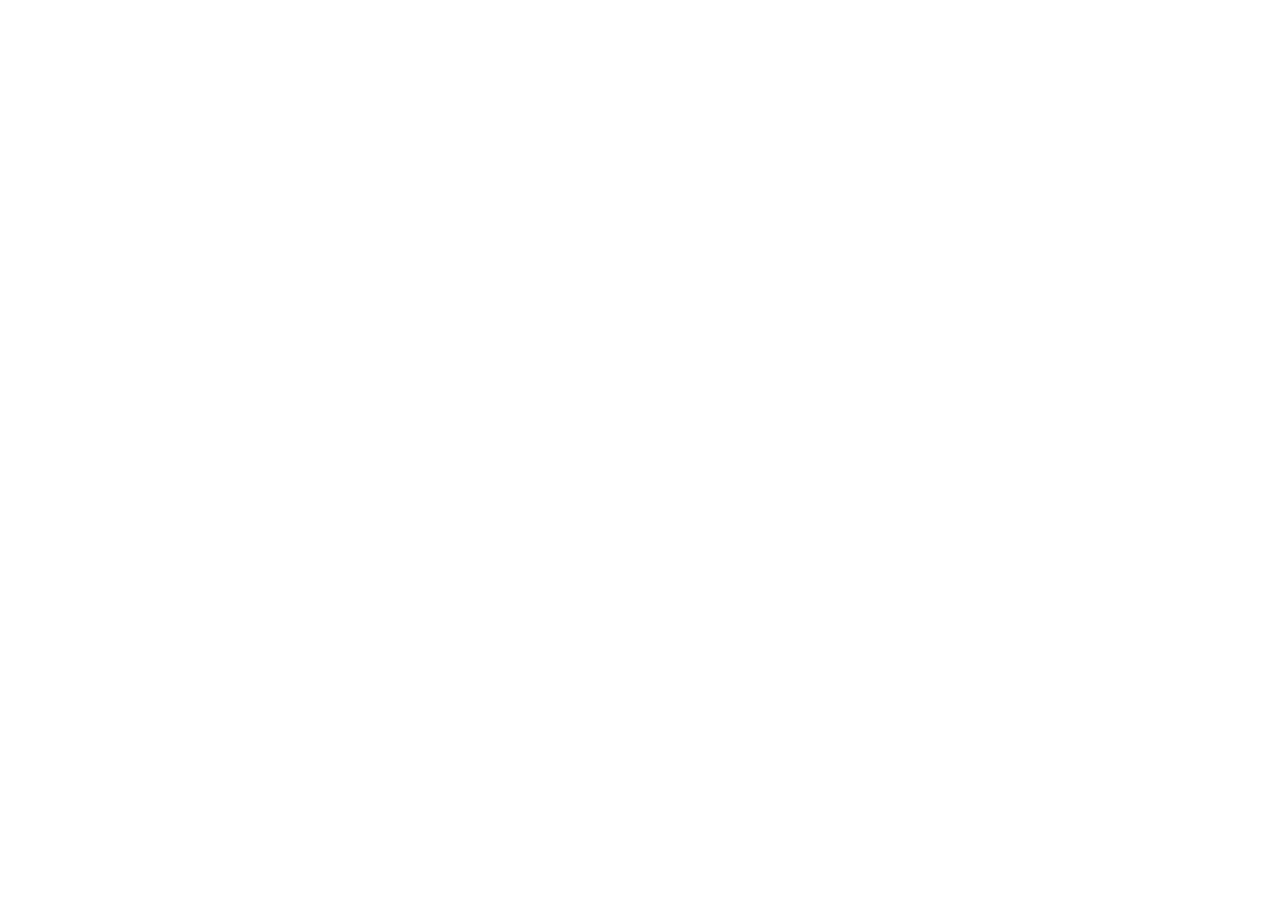
==== html/index.html @ e7e8a99c "Early WiFi WebUI Draft" ====
<!DOCTYPE html>
<html lang="en" class="h-full bg-white">
  <head>
    <title>FormationFlight</title>
    <meta charset="utf-8" />
    <meta http-equiv="X-UA-Compatible" content="IE=edge" />
    <meta name="viewport" content="width=device-width, initial-scale=1.0" />
    <link rel="icon" type="image/png" href="images/logo.png" />
    <link href="main.css" rel="stylesheet" />
    <link href="inter.css" rel="stylesheet" />
  </head>
  <body class="h-full"></body>
  <script src="history.min.js"></script>
  <script type="module" src="main.js"></script>
</html>
---- html/main.css ----
/*! tailwindcss v3.3.2 | MIT License | https://tailwindcss.com*/*,:after,:before{box-sizing:border-box;border:0 solid #e5e7eb}:after,:before{--tw-content:""}html{line-height:1.5;-webkit-text-size-adjust:100%;-moz-tab-size:4;-o-tab-size:4;tab-size:4;font-family:Inter var,Helvetica,sans-serif;font-feature-settings:"cv11","ss01";font-variation-settings:"opsz" 32}body{margin:0;line-height:inherit}hr{height:0;color:inherit;border-top-width:1px}abbr:where([title]){-webkit-text-decoration:underline dotted;text-decoration:underline dotted}h1,h2,h3,h4,h5,h6{font-size:inherit;font-weight:inherit}a{color:inherit;text-decoration:inherit}b,strong{font-weight:bolder}code,kbd,pre,samp{font-family:ui-monospace,SFMono-Regular,Menlo,Monaco,Consolas,Liberation Mono,Courier New,monospace;font-size:1em}small{font-size:80%}sub,sup{font-size:75%;line-height:0;position:relative;vertical-align:initial}sub{bottom:-.25em}sup{top:-.5em}table{text-indent:0;border-color:inherit;border-collapse:collapse}button,input,optgroup,select,textarea{font-family:inherit;font-size:100%;font-weight:inherit;line-height:inherit;color:inherit;margin:0;padding:0}button,select{text-transform:none}[type=button],[type=reset],[type=submit],button{-webkit-appearance:button;background-color:initial;background-image:none}:-moz-focusring{outline:auto}:-moz-ui-invalid{box-shadow:none}progress{vertical-align:initial}::-webkit-inner-spin-button,::-webkit-outer-spin-button{height:auto}[type=search]{-webkit-appearance:textfield;outline-offset:-2px}::-webkit-search-decoration{-webkit-appearance:none}::-webkit-file-upload-button{-webkit-appearance:button;font:inherit}summary{display:list-item}blockquote,dd,dl,figure,h1,h2,h3,h4,h5,h6,hr,p,pre{margin:0}fieldset{margin:0}fieldset,legend{padding:0}menu,ol,ul{list-style:none;margin:0;padding:0}textarea{resize:vertical}input::-moz-placeholder,textarea::-moz-placeholder{opacity:1;color:#9ca3af}input::placeholder,textarea::placeholder{opacity:1;color:#9ca3af}[role=button],button{cursor:pointer}:disabled{cursor:default}audio,canvas,embed,iframe,img,object,svg,video{display:block;vertical-align:middle}img,video{max-width:100%;height:auto}[hidden]{display:none}*,::backdrop,:after,:before{--tw-border-spacing-x:0;--tw-border-spacing-y:0;--tw-translate-x:0;--tw-translate-y:0;--tw-rotate:0;--tw-skew-x:0;--tw-skew-y:0;--tw-scale-x:1;--tw-scale-y:1;--tw-pan-x: ;--tw-pan-y: ;--tw-pinch-zoom: ;--tw-scroll-snap-strictness:proximity;--tw-gradient-from-position: ;--tw-gradient-via-position: ;--tw-gradient-to-position: ;--tw-ordinal: ;--tw-slashed-zero: ;--tw-numeric-figure: ;--tw-numeric-spacing: ;--tw-numeric-fraction: ;--tw-ring-inset: ;--tw-ring-offset-width:0px;--tw-ring-offset-color:#fff;--tw-ring-color:#3b82f680;--tw-ring-offset-shadow:0 0 #0000;--tw-ring-shadow:0 0 #0000;--tw-shadow:0 0 #0000;--tw-shadow-colored:0 0 #0000;--tw-blur: ;--tw-brightness: ;--tw-contrast: ;--tw-grayscale: ;--tw-hue-rotate: ;--tw-invert: ;--tw-saturate: ;--tw-sepia: ;--tw-drop-shadow: ;--tw-backdrop-blur: ;--tw-backdrop-brightness: ;--tw-backdrop-contrast: ;--tw-backdrop-grayscale: ;--tw-backdrop-hue-rotate: ;--tw-backdrop-invert: ;--tw-backdrop-opacity: ;--tw-backdrop-saturate: ;--tw-backdrop-sepia: }.sr-only{position:absolute;width:1px;height:1px;padding:0;margin:-1px;overflow:hidden;clip:rect(0,0,0,0);white-space:nowrap;border-width:0}.pointer-events-none{pointer-events:none}.pointer-events-auto{pointer-events:auto}.fixed{position:fixed}.absolute{position:absolute}.relative{position:relative}.sticky{position:sticky}.inset-0{inset:0}.bottom-0{bottom:0}.left-0{left:0}.right-auto{right:auto}.top-0{top:0}.isolate{isolation:isolate}.z-10{z-index:10}.z-\[48\]{z-index:48}.z-\[60\]{z-index:60}.col-span-2{grid-column:span 2/span 2}.m-4{margin:1rem}.mx-auto{margin-left:auto;margin-right:auto}.my-0{margin-top:0;margin-bottom:0}.my-1{margin-top:.25rem;margin-bottom:.25rem}.my-2{margin-top:.5rem;margin-bottom:.5rem}.my-3{margin-top:.75rem;margin-bottom:.75rem}.my-4{margin-top:1rem;margin-bottom:1rem}.my-5{margin-top:1.25rem;margin-bottom:1.25rem}.mb-1{margin-bottom:.25rem}.ml-3{margin-left:.75rem}.ml-4{margin-left:1rem}.mr-2{margin-right:.5rem}.mr-4{margin-right:1rem}.mt-1{margin-top:.25rem}.mt-3{margin-top:.75rem}.mt-5{margin-top:1.25rem}.mt-7{margin-top:1.75rem}.block{display:block}.inline-block{display:inline-block}.flex{display:flex}.inline-flex{display:inline-flex}.table{display:table}.grid{display:grid}.hidden{display:none}.h-10{height:2.5rem}.h-12{height:3rem}.h-5{height:1.25rem}.h-6{height:1.5rem}.h-full{height:100%}.min-h-screen{min-height:100vh}.w-0{width:0}.w-11{width:2.75rem}.w-4{width:1rem}.w-5{width:1.25rem}.w-6{width:1.5rem}.w-72{width:18rem}.w-96{width:24rem}.w-full{width:100%}.min-w-full{min-width:100%}.max-w-sm{max-width:24rem}.flex-1{flex:1 1 0%}.flex-shrink-0{flex-shrink:0}.shrink{flex-shrink:1}.shrink-0{flex-shrink:0}.grow-0{flex-grow:0}.basis-\[30px\]{flex-basis:30px}.border-separate{border-collapse:initial}.border-spacing-0{--tw-border-spacing-x:0px;--tw-border-spacing-y:0px;border-spacing:var(--tw-border-spacing-x) var(--tw-border-spacing-y)}.-translate-x-full{--tw-translate-x:-100%}.-translate-x-full,.translate-x-0{transform:translate(var(--tw-translate-x),var(--tw-translate-y)) rotate(var(--tw-rotate)) skewX(var(--tw-skew-x)) skewY(var(--tw-skew-y)) scaleX(var(--tw-scale-x)) scaleY(var(--tw-scale-y))}.translate-x-0{--tw-translate-x:0px}.translate-x-5{--tw-translate-x:1.25rem}.translate-x-5,.translate-y-0{transform:translate(var(--tw-translate-x),var(--tw-translate-y)) rotate(var(--tw-rotate)) skewX(var(--tw-skew-x)) skewY(var(--tw-skew-y)) scaleX(var(--tw-scale-x)) scaleY(var(--tw-scale-y))}.translate-y-0{--tw-translate-y:0px}.translate-y-2{--tw-translate-y:0.5rem}.transform,.translate-y-2{transform:translate(var(--tw-translate-x),var(--tw-translate-y)) rotate(var(--tw-rotate)) skewX(var(--tw-skew-x)) skewY(var(--tw-skew-y)) scaleX(var(--tw-scale-x)) scaleY(var(--tw-scale-y))}@keyframes spin{to{transform:rotate(1turn)}}.animate-spin{animation:spin 1s linear infinite}.cursor-pointer{cursor:pointer}.select-none{-webkit-user-select:none;-moz-user-select:none;user-select:none}.grid-cols-1{grid-template-columns:repeat(1,minmax(0,1fr))}.grid-cols-2{grid-template-columns:repeat(2,minmax(0,1fr))}.flex-col{flex-direction:column}.place-content-end{place-content:end}.items-start{align-items:flex-start}.items-end{align-items:flex-end}.items-center{align-items:center}.justify-center{justify-content:center}.justify-between{justify-content:space-between}.gap-1{gap:.25rem}.gap-1\.5{gap:.375rem}.gap-2{gap:.5rem}.gap-4{gap:1rem}.gap-x-2{-moz-column-gap:.5rem;column-gap:.5rem}.gap-x-3{-moz-column-gap:.75rem;column-gap:.75rem}.gap-x-4{-moz-column-gap:1rem;column-gap:1rem}.gap-y-6{row-gap:1.5rem}.-space-x-px>:not([hidden])~:not([hidden]){--tw-space-x-reverse:0;margin-right:calc(-1px*var(--tw-space-x-reverse));margin-left:calc(-1px*(1 - var(--tw-space-x-reverse)))}.space-x-4>:not([hidden])~:not([hidden]){--tw-space-x-reverse:0;margin-right:calc(1rem*var(--tw-space-x-reverse));margin-left:calc(1rem*(1 - var(--tw-space-x-reverse)))}.space-y-4>:not([hidden])~:not([hidden]){--tw-space-y-reverse:0;margin-top:calc(1rem*(1 - var(--tw-space-y-reverse)));margin-bottom:calc(1rem*var(--tw-space-y-reverse))}.divide-y>:not([hidden])~:not([hidden]){--tw-divide-y-reverse:0;border-top-width:calc(1px*(1 - var(--tw-divide-y-reverse)));border-bottom-width:calc(1px*var(--tw-divide-y-reverse))}.divide-gray-200>:not([hidden])~:not([hidden]){--tw-divide-opacity:1;border-color:rgb(229 231 235/var(--tw-divide-opacity))}.self-start{align-self:flex-start}.self-stretch{align-self:stretch}.overflow-auto{overflow:auto}.overflow-hidden{overflow:hidden}.overflow-y-auto{overflow-y:auto}.truncate{overflow:hidden;white-space:nowrap}.text-ellipsis,.truncate{text-overflow:ellipsis}.whitespace-nowrap{white-space:nowrap}.rounded{border-radius:.25rem}.rounded-full{border-radius:9999px}.rounded-lg{border-radius:.5rem}.rounded-md{border-radius:.375rem}.rounded-xl{border-radius:.75rem}.border{border-width:1px}.border-2{border-width:2px}.border-b{border-bottom-width:1px}.border-l{border-left-width:1px}.border-r{border-right-width:1px}.border-gray-200{--tw-border-opacity:1;border-color:rgb(229 231 235/var(--tw-border-opacity))}.border-gray-300{--tw-border-opacity:1;border-color:rgb(209 213 219/var(--tw-border-opacity))}.border-slate-200{--tw-border-opacity:1;border-color:rgb(226 232 240/var(--tw-border-opacity))}.border-slate-300{--tw-border-opacity:1;border-color:rgb(203 213 225/var(--tw-border-opacity))}.border-transparent{border-color:#0000}.bg-blue-600{--tw-bg-opacity:1;background-color:rgb(37 99 235/var(--tw-bg-opacity))}.bg-gray-200{--tw-bg-opacity:1;background-color:rgb(229 231 235/var(--tw-bg-opacity))}.bg-green-100{--tw-bg-opacity:1;background-color:rgb(220 252 231/var(--tw-bg-opacity))}.bg-red-100{--tw-bg-opacity:1;background-color:rgb(254 226 226/var(--tw-bg-opacity))}.bg-slate-100{--tw-bg-opacity:1;background-color:rgb(241 245 249/var(--tw-bg-opacity))}.bg-slate-200{--tw-bg-opacity:1;background-color:rgb(226 232 240/var(--tw-bg-opacity))}.bg-slate-50{--tw-bg-opacity:1;background-color:rgb(248 250 252/var(--tw-bg-opacity))}.bg-violet-100{--tw-bg-opacity:1;background-color:rgb(237 233 254/var(--tw-bg-opacity))}.bg-white{--tw-bg-opacity:1;background-color:rgb(255 255 255/var(--tw-bg-opacity))}.bg-yellow-100{--tw-bg-opacity:1;background-color:rgb(254 249 195/var(--tw-bg-opacity))}.bg-opacity-75{--tw-bg-opacity:0.75}.fill-cyan-500{fill:#06b6d4}.fill-slate-400{fill:#94a3b8}.stroke-cyan-600{stroke:#0891b2}.stroke-slate-300{stroke:#cbd5e1}.stroke-1{stroke-width:1}.p-2{padding:.5rem}.p-4{padding:1rem}.p-5{padding:1.25rem}.px-1{padding-left:.25rem;padding-right:.25rem}.px-2{padding-left:.5rem;padding-right:.5rem}.px-2\.5{padding-left:.625rem;padding-right:.625rem}.px-3{padding-left:.75rem;padding-right:.75rem}.px-4{padding-left:1rem;padding-right:1rem}.px-5{padding-left:1.25rem;padding-right:1.25rem}.py-0{padding-top:0;padding-bottom:0}.py-0\.5{padding-top:.125rem;padding-bottom:.125rem}.py-1{padding-top:.25rem;padding-bottom:.25rem}.py-1\.5{padding-top:.375rem;padding-bottom:.375rem}.py-2{padding-top:.5rem;padding-bottom:.5rem}.py-6{padding-top:1.5rem;padding-bottom:1.5rem}.pl-72{padding-left:18rem}.pr-3{padding-right:.75rem}.pt-0{padding-top:0}.pt-0\.5{padding-top:.125rem}.text-left{text-align:left}.align-middle{vertical-align:middle}.text-\[6px\]{font-size:6px}.text-sm{font-size:.875rem;line-height:1.25rem}.text-xl{font-size:1.25rem;line-height:1.75rem}.text-xs{font-size:.75rem;line-height:1rem}.font-bold{font-weight:700}.font-light{font-weight:300}.font-medium{font-weight:500}.font-normal{font-weight:400}.font-semibold{font-weight:600}.uppercase{text-transform:uppercase}.leading-6{line-height:1.5rem}.tracking-wide{letter-spacing:.025em}.text-blue-600{--tw-text-opacity:1;color:rgb(37 99 235/var(--tw-text-opacity))}.text-gray-400{--tw-text-opacity:1;color:rgb(156 163 175/var(--tw-text-opacity))}.text-gray-500{--tw-text-opacity:1;color:rgb(107 114 128/var(--tw-text-opacity))}.text-gray-600{--tw-text-opacity:1;color:rgb(75 85 99/var(--tw-text-opacity))}.text-gray-700{--tw-text-opacity:1;color:rgb(55 65 81/var(--tw-text-opacity))}.text-gray-800{--tw-text-opacity:1;color:rgb(31 41 55/var(--tw-text-opacity))}.text-gray-900{--tw-text-opacity:1;color:rgb(17 24 39/var(--tw-text-opacity))}.text-green-400{--tw-text-opacity:1;color:rgb(74 222 128/var(--tw-text-opacity))}.text-green-600{--tw-text-opacity:1;color:rgb(22 163 74/var(--tw-text-opacity))}.text-green-900{--tw-text-opacity:1;color:rgb(20 83 45/var(--tw-text-opacity))}.text-red-400{--tw-text-opacity:1;color:rgb(248 113 113/var(--tw-text-opacity))}.text-red-900{--tw-text-opacity:1;color:rgb(127 29 29/var(--tw-text-opacity))}.text-slate-300{--tw-text-opacity:1;color:rgb(203 213 225/var(--tw-text-opacity))}.text-slate-400{--tw-text-opacity:1;color:rgb(148 163 184/var(--tw-text-opacity))}.text-slate-500{--tw-text-opacity:1;color:rgb(100 116 139/var(--tw-text-opacity))}.text-slate-700{--tw-text-opacity:1;color:rgb(51 65 85/var(--tw-text-opacity))}.text-slate-900{--tw-text-opacity:1;color:rgb(15 23 42/var(--tw-text-opacity))}.text-white{--tw-text-opacity:1;color:rgb(255 255 255/var(--tw-text-opacity))}.text-yellow-900{--tw-text-opacity:1;color:rgb(113 63 18/var(--tw-text-opacity))}.opacity-0{opacity:0}.opacity-100{opacity:1}.shadow{--tw-shadow:0 1px 3px 0 #0000001a,0 1px 2px -1px #0000001a;--tw-shadow-colored:0 1px 3px 0 var(--tw-shadow-color),0 1px 2px -1px var(--tw-shadow-color)}.shadow,.shadow-lg{box-shadow:var(--tw-ring-offset-shadow,0 0 #0000),var(--tw-ring-shadow,0 0 #0000),var(--tw-shadow)}.shadow-lg{--tw-shadow:0 10px 15px -3px #0000001a,0 4px 6px -4px #0000001a;--tw-shadow-colored:0 10px 15px -3px var(--tw-shadow-color),0 4px 6px -4px var(--tw-shadow-color)}.shadow-sm{--tw-shadow:0 1px 2px 0 #0000000d;--tw-shadow-colored:0 1px 2px 0 var(--tw-shadow-color);box-shadow:var(--tw-ring-offset-shadow,0 0 #0000),var(--tw-ring-shadow,0 0 #0000),var(--tw-shadow)}.ring-0{--tw-ring-offset-shadow:var(--tw-ring-inset) 0 0 0 var(--tw-ring-offset-width) var(--tw-ring-offset-color);--tw-ring-shadow:var(--tw-ring-inset) 0 0 0 calc(var(--tw-ring-offset-width)) var(--tw-ring-color)}.ring-0,.ring-1{box-shadow:var(--tw-ring-offset-shadow),var(--tw-ring-shadow),var(--tw-shadow,0 0 #0000)}.ring-1{--tw-ring-offset-shadow:var(--tw-ring-inset) 0 0 0 var(--tw-ring-offset-width) var(--tw-ring-offset-color);--tw-ring-shadow:var(--tw-ring-inset) 0 0 0 calc(1px + var(--tw-ring-offset-width)) var(--tw-ring-color)}.ring-inset{--tw-ring-inset:inset}.ring-black{--tw-ring-opacity:1;--tw-ring-color:rgb(0 0 0/var(--tw-ring-opacity))}.ring-gray-300{--tw-ring-opacity:1;--tw-ring-color:rgb(209 213 219/var(--tw-ring-opacity))}.ring-opacity-5{--tw-ring-opacity:0.05}.filter{filter:var(--tw-blur) var(--tw-brightness) var(--tw-contrast) var(--tw-grayscale) var(--tw-hue-rotate) var(--tw-invert) var(--tw-saturate) var(--tw-sepia) var(--tw-drop-shadow)}.backdrop-blur{--tw-backdrop-blur:blur(8px)}.backdrop-blur,.backdrop-filter{-webkit-backdrop-filter:var(--tw-backdrop-blur) var(--tw-backdrop-brightness) var(--tw-backdrop-contrast) var(--tw-backdrop-grayscale) var(--tw-backdrop-hue-rotate) var(--tw-backdrop-invert) var(--tw-backdrop-opacity) var(--tw-backdrop-saturate) var(--tw-backdrop-sepia);backdrop-filter:var(--tw-backdrop-blur) var(--tw-backdrop-brightness) var(--tw-backdrop-contrast) var(--tw-backdrop-grayscale) var(--tw-backdrop-hue-rotate) var(--tw-backdrop-invert) var(--tw-backdrop-opacity) var(--tw-backdrop-saturate) var(--tw-backdrop-sepia)}.transition{transition-property:color,background-color,border-color,text-decoration-color,fill,stroke,opacity,box-shadow,transform,filter,-webkit-backdrop-filter;transition-property:color,background-color,border-color,text-decoration-color,fill,stroke,opacity,box-shadow,transform,filter,backdrop-filter;transition-property:color,background-color,border-color,text-decoration-color,fill,stroke,opacity,box-shadow,transform,filter,backdrop-filter,-webkit-backdrop-filter;transition-timing-function:cubic-bezier(.4,0,.2,1);transition-duration:.15s}.transition-all{transition-property:all;transition-timing-function:cubic-bezier(.4,0,.2,1);transition-duration:.15s}.transition-colors{transition-property:color,background-color,border-color,text-decoration-color,fill,stroke;transition-timing-function:cubic-bezier(.4,0,.2,1);transition-duration:.15s}.duration-200{transition-duration:.2s}.duration-300{transition-duration:.3s}.ease-in-out{transition-timing-function:cubic-bezier(.4,0,.2,1)}.ease-out{transition-timing-function:cubic-bezier(0,0,.2,1)}.placeholder\:text-gray-400::-moz-placeholder{--tw-text-opacity:1;color:rgb(156 163 175/var(--tw-text-opacity))}.placeholder\:text-gray-400::placeholder{--tw-text-opacity:1;color:rgb(156 163 175/var(--tw-text-opacity))}.hover\:bg-blue-500:hover{--tw-bg-opacity:1;background-color:rgb(59 130 246/var(--tw-bg-opacity))}.hover\:bg-gray-50:hover{--tw-bg-opacity:1;background-color:rgb(249 250 251/var(--tw-bg-opacity))}.hover\:text-blue-600:hover{--tw-text-opacity:1;color:rgb(37 99 235/var(--tw-text-opacity))}.hover\:text-gray-500:hover{--tw-text-opacity:1;color:rgb(107 114 128/var(--tw-text-opacity))}.focus\:z-20:focus{z-index:20}.focus\:outline-none:focus{outline:2px solid #0000;outline-offset:2px}.focus\:outline-offset-0:focus{outline-offset:0}.focus\:ring-0:focus{--tw-ring-offset-shadow:var(--tw-ring-inset) 0 0 0 var(--tw-ring-offset-width) var(--tw-ring-offset-color);--tw-ring-shadow:var(--tw-ring-inset) 0 0 0 calc(var(--tw-ring-offset-width)) var(--tw-ring-color);box-shadow:var(--tw-ring-offset-shadow),var(--tw-ring-shadow),var(--tw-shadow,0 0 #0000)}.focus-visible\:outline:focus-visible{outline-style:solid}.focus-visible\:outline-2:focus-visible{outline-width:2px}.focus-visible\:outline-offset-0:focus-visible{outline-offset:0}.focus-visible\:outline-blue-600:focus-visible{outline-color:#2563eb}.disabled\:cursor-not-allowed:disabled{cursor:not-allowed}.disabled\:bg-blue-400:disabled{--tw-bg-opacity:1;background-color:rgb(96 165 250/var(--tw-bg-opacity))}.disabled\:bg-gray-100:disabled{--tw-bg-opacity:1;background-color:rgb(243 244 246/var(--tw-bg-opacity))}.disabled\:text-gray-500:disabled{--tw-text-opacity:1;color:rgb(107 114 128/var(--tw-text-opacity))}@media (prefers-color-scheme:dark){.dark\:border-gray-800{--tw-border-opacity:1;border-color:rgb(31 41 55/var(--tw-border-opacity))}.dark\:bg-slate-900{--tw-bg-opacity:1;background-color:rgb(15 23 42/var(--tw-bg-opacity))}.dark\:text-gray-200{--tw-text-opacity:1;color:rgb(229 231 235/var(--tw-text-opacity))}.dark\:text-white{--tw-text-opacity:1;color:rgb(255 255 255/var(--tw-text-opacity))}}@media (min-width:640px){.sm\:flex{display:flex}.sm\:flex-1{flex:1 1 0%}.sm\:translate-x-0{--tw-translate-x:0px}.sm\:translate-x-0,.sm\:translate-x-2{transform:translate(var(--tw-translate-x),var(--tw-translate-y)) rotate(var(--tw-rotate)) skewX(var(--tw-skew-x)) skewY(var(--tw-skew-y)) scaleX(var(--tw-scale-x)) scaleY(var(--tw-scale-y))}.sm\:translate-x-2{--tw-translate-x:0.5rem}.sm\:translate-y-0{--tw-translate-y:0px;transform:translate(var(--tw-translate-x),var(--tw-translate-y)) rotate(var(--tw-rotate)) skewX(var(--tw-skew-x)) skewY(var(--tw-skew-y)) scaleX(var(--tw-scale-x)) scaleY(var(--tw-scale-y))}.sm\:items-start{align-items:flex-start}.sm\:items-end{align-items:flex-end}.sm\:items-center{align-items:center}.sm\:justify-between{justify-content:space-between}.sm\:p-2{padding:.5rem}.sm\:p-6{padding:1.5rem}.sm\:text-2xl{font-size:1.5rem;line-height:2rem}.sm\:text-sm{font-size:.875rem;line-height:1.25rem}.sm\:leading-6{line-height:1.5rem}}@media (min-width:768px){.md\:grid-cols-2{grid-template-columns:repeat(2,minmax(0,1fr))}.md\:p-5{padding:1.25rem}}@media (min-width:1024px){.lg\:block{display:block}.lg\:h-4{height:1rem}.lg\:w-px{width:1px}.lg\:grid-cols-2{grid-template-columns:repeat(2,minmax(0,1fr))}.lg\:grid-cols-4{grid-template-columns:repeat(4,minmax(0,1fr))}.lg\:gap-x-6{-moz-column-gap:1.5rem;column-gap:1.5rem}.lg\:bg-gray-200{--tw-bg-opacity:1;background-color:rgb(229 231 235/var(--tw-bg-opacity))}}
---- html/inter.css ----
/*
Font families defined by this CSS:

- "Inter"                  static "traditional" fonts for older web browsers
- "Inter var"              single-axis variable fonts for all modern browsers
- "Inter var experimental" multi-axis variable fonts for some modern web browsers

Use like this in your CSS:

  :root { font-family: 'Inter', sans-serif; }
  @supports (font-variation-settings: normal) {
    :root { font-family: 'Inter var', sans-serif; }
  }

------------------------- static ------------------------- */
@font-face {
  font-family: 'Inter';
  font-style:  normal;
  font-weight: 100;
  font-display: swap;
  src: url("font-files/Inter-Thin.woff2?v=3.19") format("woff2");
}
@font-face {
  font-family: 'Inter';
  font-style:  italic;
  font-weight: 100;
  font-display: swap;
  src: url("font-files/Inter-ThinItalic.woff2?v=3.19") format("woff2");
}

@font-face {
  font-family: 'Inter';
  font-style:  normal;
  font-weight: 200;
  font-display: swap;
  src: url("font-files/Inter-ExtraLight.woff2?v=3.19") format("woff2");
}
@font-face {
  font-family: 'Inter';
  font-style:  italic;
  font-weight: 200;
  font-display: swap;
  src: url("font-files/Inter-ExtraLightItalic.woff2?v=3.19") format("woff2");
}

@font-face {
  font-family: 'Inter';
  font-style:  normal;
  font-weight: 300;
  font-display: swap;
  src: url("font-files/Inter-Light.woff2?v=3.19") format("woff2");
}
@font-face {
  font-family: 'Inter';
  font-style:  italic;
  font-weight: 300;
  font-display: swap;
  src: url("font-files/Inter-LightItalic.woff2?v=3.19") format("woff2");
}

@font-face {
  font-family: 'Inter';
  font-style:  normal;
  font-weight: 400;
  font-display: swap;
  src: url("font-files/Inter-Regular.woff2?v=3.19") format("woff2");
}
@font-face {
  font-family: 'Inter';
  font-style:  italic;
  font-weight: 400;
  font-display: swap;
  src: url("font-files/Inter-Italic.woff2?v=3.19") format("woff2");
}

@font-face {
  font-family: 'Inter';
  font-style:  normal;
  font-weight: 500;
  font-display: swap;
  src: url("font-files/Inter-Medium.woff2?v=3.19") format("woff2");
}
@font-face {
  font-family: 'Inter';
  font-style:  italic;
  font-weight: 500;
  font-display: swap;
  src: url("font-files/Inter-MediumItalic.woff2?v=3.19") format("woff2");
}

@font-face {
  font-family: 'Inter';
  font-style:  normal;
  font-weight: 600;
  font-display: swap;
  src: url("font-files/Inter-SemiBold.woff2?v=3.19") format("woff2");
}
@font-face {
  font-family: 'Inter';
  font-style:  italic;
  font-weight: 600;
  font-display: swap;
  src: url("font-files/Inter-SemiBoldItalic.woff2?v=3.19") format("woff2");
}

@font-face {
  font-family: 'Inter';
  font-style:  normal;
  font-weight: 700;
  font-display: swap;
  src: url("font-files/Inter-Bold.woff2?v=3.19") format("woff2");
}
@font-face {
  font-family: 'Inter';
  font-style:  italic;
  font-weight: 700;
  font-display: swap;
  src: url("font-files/Inter-BoldItalic.woff2?v=3.19") format("woff2");
}

@font-face {
  font-family: 'Inter';
  font-style:  normal;
  font-weight: 800;
  font-display: swap;
  src: url("font-files/Inter-ExtraBold.woff2?v=3.19") format("woff2");
}
@font-face {
  font-family: 'Inter';
  font-style:  italic;
  font-weight: 800;
  font-display: swap;
  src: url("font-files/Inter-ExtraBoldItalic.woff2?v=3.19") format("woff2");
}

@font-face {
  font-family: 'Inter';
  font-style:  normal;
  font-weight: 900;
  font-display: swap;
  src: url("font-files/Inter-Black.woff2?v=3.19") format("woff2");
}
@font-face {
  font-family: 'Inter';
  font-style:  italic;
  font-weight: 900;
  font-display: swap;
  src: url("font-files/Inter-BlackItalic.woff2?v=3.19") format("woff2");
}


/* ----------------------- variable ----------------------- */

@font-face {
  font-family: 'Inter var';
  font-style: normal;
  font-weight: 100 900;
  font-display: swap;
  src: url('font-files/Inter-roman.var.woff2?v=3.19') format('woff2');
  font-named-instance: 'Regular';
}

@font-face {
  font-family: 'Inter var';
  font-style: italic;
  font-weight: 100 900;
  font-display: swap;
  src: url('font-files/Inter-italic.var.woff2?v=3.19') format('woff2');
  font-named-instance: 'Italic';
}

/* ----------- experimental multi-axis variable -----------

Slant axis is not yet widely supported (as of February 2019) and thus this
multi-axis single-file variable font is opt-in rather than the default.
When using this, you will likely need to set font-variation-settings explicitly, e.g:
  * { font-variation-settings: "slnt" 0deg }
  .italic { font-variation-settings: "slnt" 10deg }
*/

@font-face {
  font-family: 'Inter var experimental';
  font-style: oblique 0deg 10deg;
  font-weight: 100 900;
  font-display: swap;
  src: url('font-files/Inter.var.woff2?v=3.19') format('woff2');
}

/* Legacy name (became legacy on Feb 2, 2019) */
@font-face {
  font-family: 'Inter var alt';
  font-weight: 100 900;
  font-style: normal;
  font-named-instance: 'Regular';
  font-display: swap;
  src: url("font-files/Inter-roman.var.woff2?v=3.19") format("woff2");
}
@font-face {
  font-family: 'Inter var alt';
  font-weight: 100 900;
  font-style: italic;
  font-named-instance: 'Italic';
  font-display: swap;
  src: url("font-files/Inter-italic.var.woff2?v=3.19") format("woff2");
}
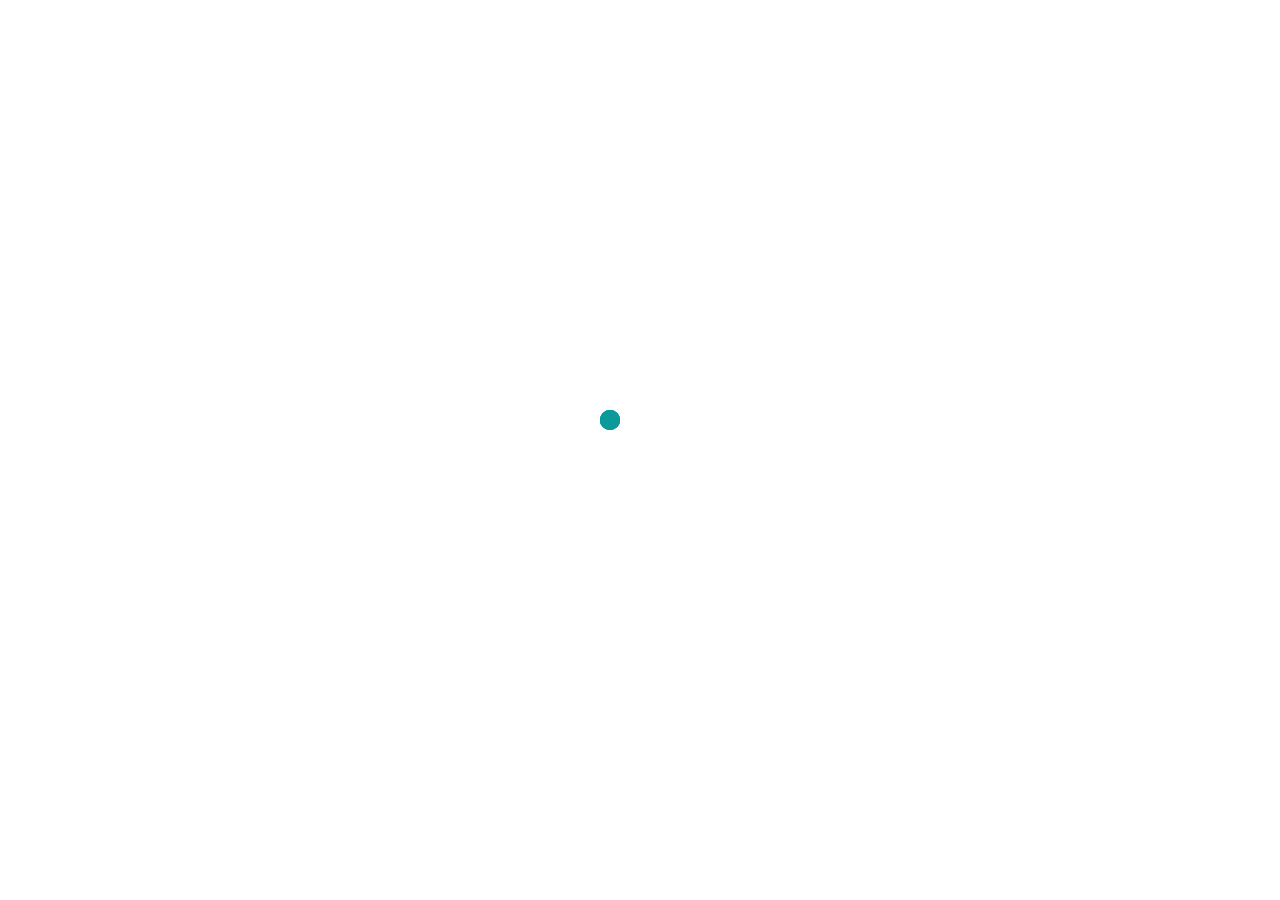
==== commit ccddd7fe: "Nearing final draft stages for webui" ====
--- a/html/index.html
+++ b/html/index.html
@@ -6,7 +6,8 @@
     <meta http-equiv="X-UA-Compatible" content="IE=edge" />
     <meta name="viewport" content="width=device-width, initial-scale=1.0" />
     <link rel="icon" type="image/png" href="images/logo.png" />
-    <link href="main.css" rel="stylesheet" />
+    <link href="formationflight.css" rel="stylesheet" />
+    <link href="tailwind.css" rel="stylesheet" />
     <link href="inter.css" rel="stylesheet" />
   </head>
   <body class="h-full"></body>
--- a/html/formationflight.css
+++ b/html/formationflight.css
@@ -0,0 +1,134 @@
+.pl-4 {
+    padding-left: 1rem;
+}
+
+.pb-2 {
+    padding-bottom: 0.5rem;
+}
+
+.pb-1 {
+    padding-bottom: 0.25rem;
+}
+
+/* https://codesandbox.io/s/silly-frog-z7ju3?file=/public/index.html */
+
+#root {
+    width: 100%;
+    height: 100%;
+}
+
+#root .loader-container {
+    /*background-color: #0cbaba;*/
+    height: 100%;
+    width: 100%;
+    display: flex;
+    align-items: center;
+    justify-content: center;
+}
+
+.sk-chase {
+    width: 80px;
+    height: 80px;
+    position: relative;
+    animation: sk-chase 2.5s infinite linear both;
+}
+
+.sk-chase-dot {
+    width: 100%;
+    height: 100%;
+    position: absolute;
+    left: 0;
+    top: 0;
+    animation: sk-chase-dot 2s infinite ease-in-out both;
+}
+
+.sk-chase-dot:before {
+    content: "";
+    display: block;
+    width: 25%;
+    height: 25%;
+    background-color: #0cbaba;
+    /* background-image: linear-gradient(315deg, #0cbaba 0%, #380036 74%); */
+
+    border-radius: 100%;
+    animation: sk-chase-dot-before 2s infinite ease-in-out both;
+}
+
+.sk-chase-dot:nth-child(1) {
+    animation-delay: -1.1s;
+}
+
+.sk-chase-dot:nth-child(2) {
+    animation-delay: -1s;
+}
+
+.sk-chase-dot:nth-child(3) {
+    animation-delay: -0.9s;
+}
+
+.sk-chase-dot:nth-child(4) {
+    animation-delay: -0.8s;
+}
+
+.sk-chase-dot:nth-child(5) {
+    animation-delay: -0.7s;
+}
+
+.sk-chase-dot:nth-child(6) {
+    animation-delay: -0.6s;
+}
+
+.sk-chase-dot:nth-child(1):before {
+    animation-delay: -1.1s;
+    background-color: #0cb4b4;
+}
+
+.sk-chase-dot:nth-child(2):before {
+    animation-delay: -1s;
+    background-color: #0cafaf;
+}
+
+.sk-chase-dot:nth-child(3):before {
+    animation-delay: -0.9s;
+    background-color: #0ca9a9;
+}
+
+.sk-chase-dot:nth-child(4):before {
+    animation-delay: -0.8s;
+    background-color: #0ca4a4;
+}
+
+.sk-chase-dot:nth-child(5):before {
+    animation-delay: -0.7s;
+    background-color: #0c9e9e;
+}
+
+.sk-chase-dot:nth-child(6):before {
+    animation-delay: -0.6s;
+    background-color: #0c9999;
+}
+
+@keyframes sk-chase {
+    100% {
+        transform: rotate(360deg);
+    }
+}
+
+@keyframes sk-chase-dot {
+
+    80%,
+    100% {
+        transform: rotate(360deg);
+    }
+}
+
+@keyframes sk-chase-dot-before {
+    50% {
+        transform: scale(0.4);
+    }
+
+    100%,
+    0% {
+        transform: scale(1);
+    }
+}
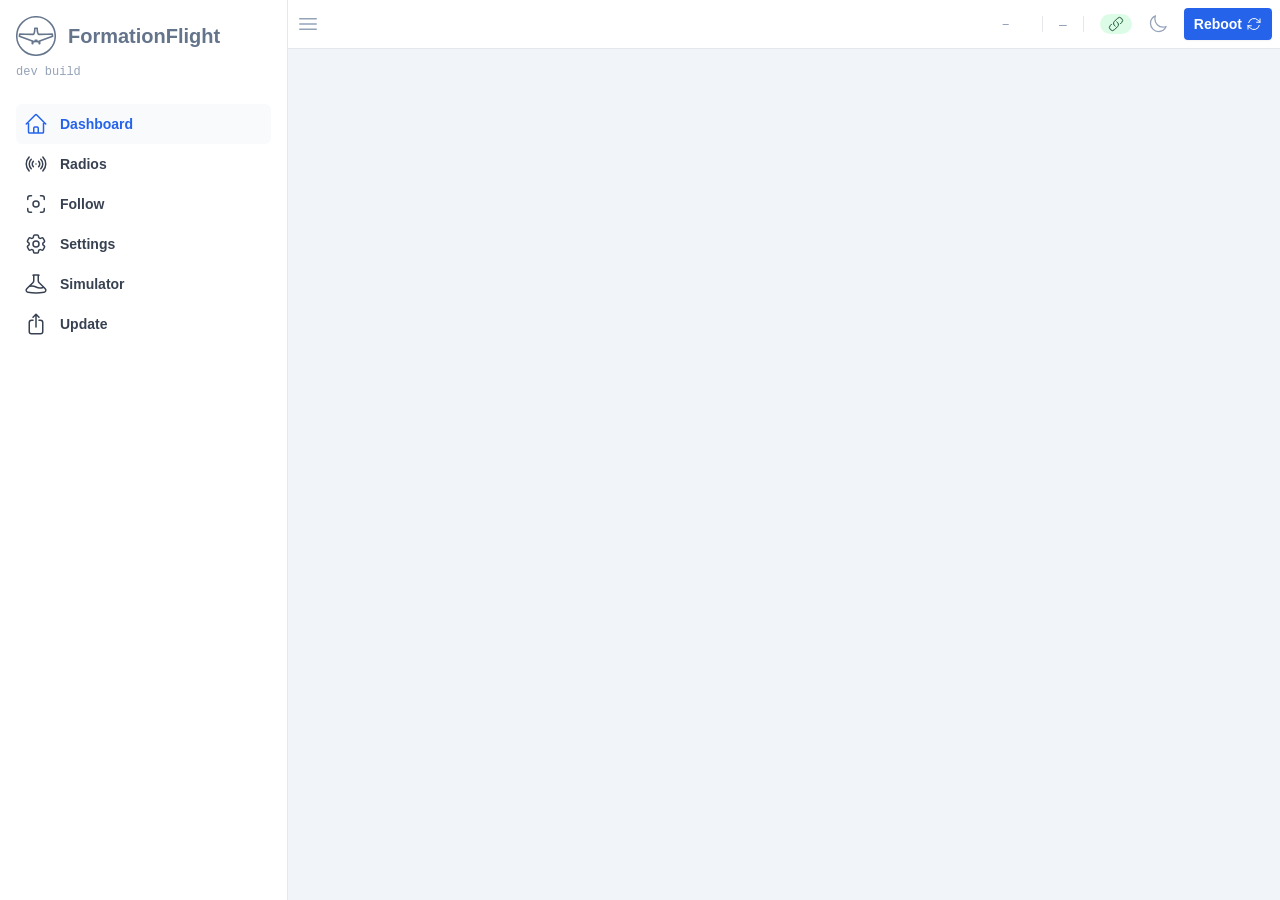
==== commit 1fd786b9: "Record phases 2 and 3 in the rearchitecture plan" ====
--- a/html/index.html
+++ b/html/index.html
@@ -1,16 +1,35 @@
 <!DOCTYPE html>
-<html lang="en" class="h-full bg-white">
+<!-- No background on <html>: tailwind's dark: utilities compile to
+     :is(.dark *), a descendant selector, so <html> can never match its own
+     dark class. It goes on <body> instead - the canvas background propagates
+     up from body when html has none, so overscroll follows the theme too. -->
+<html lang="en" class="h-full">
   <head>
     <title>FormationFlight</title>
     <meta charset="utf-8" />
     <meta http-equiv="X-UA-Compatible" content="IE=edge" />
     <meta name="viewport" content="width=device-width, initial-scale=1.0" />
-    <link rel="icon" type="image/png" href="images/logo.png" />
+    <link rel="icon" type="image/svg+xml" href="images/logo.svg" />
+    <!-- Seed the theme before the stylesheets paint, otherwise a dark-mode user
+         gets a white flash on every load. An explicit choice in localStorage
+         wins; otherwise follow the OS preference. Kept inline and tiny for that
+         reason - see the toggle in the header. -->
+    <script>
+      (function () {
+        try {
+          var t = localStorage.getItem('theme');
+          var dark = t ? t === 'dark' : window.matchMedia('(prefers-color-scheme: dark)').matches;
+          document.documentElement.classList.toggle('dark', dark);
+        } catch (e) { /* private mode / no storage - fall back to light */ }
+      })();
+    </script>
     <link href="formationflight.css" rel="stylesheet" />
     <link href="tailwind.css" rel="stylesheet" />
-    <link href="inter.css" rel="stylesheet" />
+    <!-- Loaded last: it supplies the dark: variants and the handful of ordinary
+         utilities the vendored tailwind.css build was purged of. -->
+    <link href="theme.css" rel="stylesheet" />
   </head>
-  <body class="h-full"></body>
+  <body class="h-full bg-white dark:bg-slate-900"></body>
   <script src="history.min.js"></script>
   <script type="module" src="main.js"></script>
 </html>
--- a/html/formationflight.css
+++ b/html/formationflight.css
@@ -10,7 +10,11 @@
     padding-bottom: 0.25rem;
 }
 
-/* https://codesandbox.io/s/silly-frog-z7ju3?file=/public/index.html */
+.blur {
+    filter: blur(4px) brightness(0);
+}
+
+/* https://codesandbox.io/s/silly-frog-z7ju3 */
 
 #root {
     width: 100%;
@@ -131,4 +135,69 @@
     0% {
         transform: scale(1);
     }
+}
+
+.tooltip-wrap {
+    position: relative;
+    display: inline-flex;
+    align-items: center;
+    margin-left: 0.25rem;
+}
+
+.tooltip-icon {
+    color: #9ca3af;
+    cursor: help;
+}
+
+.tooltip-wrap:hover .tooltip-icon,
+.tooltip-wrap:focus-within .tooltip-icon {
+    color: #6b7280;
+}
+
+.tooltip-bubble {
+    visibility: hidden;
+    opacity: 0;
+    position: absolute;
+    bottom: 125%;
+    left: 50%;
+    transform: translateX(-50%);
+    width: 240px;
+    background-color: #1f2937;
+    color: #fff;
+    text-align: left;
+    border-radius: 6px;
+    padding: 6px 8px;
+    font-size: 12px;
+    line-height: 1.35;
+    font-weight: 400;
+    text-transform: none;
+    z-index: 30;
+    transition: opacity .15s ease-in-out;
+    pointer-events: none;
+}
+
+.tooltip-bubble::after {
+    content: "";
+    position: absolute;
+    top: 100%;
+    left: 50%;
+    margin-left: -5px;
+    border-width: 5px;
+    border-style: solid;
+    border-color: #1f2937 transparent transparent transparent;
+}
+
+.tooltip-wrap:hover .tooltip-bubble,
+.tooltip-wrap:focus-within .tooltip-bubble {
+    visibility: visible;
+    opacity: 1;
+}
+
+.logo {
+    filter: invert(47%) sepia(5%) saturate(1962%) hue-rotate(176deg) brightness(93%) contrast(85%);
+    transition: all .5s ease-in-out;
+}
+
+.logo:hover {
+    filter: invert(24%) sepia(91%) saturate(2531%) hue-rotate(218deg) brightness(98%) contrast(88%);
 }
--- a/html/theme.css
+++ b/html/theme.css
@@ -0,0 +1,149 @@
+/*
+ * theme.css - the utilities tailwind.css does not carry.
+ *
+ * tailwind.css in this directory is a vendored, purged build from the v1 UI:
+ * it contains exactly the classes v1 used and nothing else, and it has no
+ * tailwind.config.js or input file in this repo to regenerate it from. The v2
+ * UI needs dark mode throughout - which that build has essentially none of,
+ * four stray `dark:` rules aside - plus a handful of ordinary utilities the
+ * purge dropped because v1 never used them.
+ *
+ * Rather than replace a file the rest of the project treats as vendored, this
+ * adds the missing rules in tailwind v3.4's own emitted form, `:is(.dark *)`
+ * and all, so the markup reads as plain tailwind and a future real build of
+ * tailwind.css supersedes this file cleanly instead of fighting it.
+ *
+ * It is loaded after tailwind.css. Every colour below is a stock tailwind v3
+ * palette value.
+ *
+ * Keep it to what the UI actually uses: the whole of html/ is gzipped into the
+ * firmware image, and an ESP8285 has under 500 KB of flash to spend.
+ */
+
+/* ---- Layout and spacing ------------------------------------------------- */
+.border-t { border-top-width: 1px }
+.border-b-2 { border-bottom-width: 2px }
+.flex-wrap { flex-wrap: wrap }
+.items-stretch { align-items: stretch }
+.items-baseline { align-items: baseline }
+.justify-end { justify-content: flex-end }
+.text-center { text-align: center }
+.text-right { text-align: right }
+.font-mono { font-family: ui-monospace, SFMono-Regular, Menlo, Monaco, Consolas, "Liberation Mono", "Courier New", monospace }
+.grid-cols-3 { grid-template-columns: repeat(3, minmax(0, 1fr)) }
+.gap-3 { gap: .75rem }
+.h-4 { height: 1rem }
+.mb-2 { margin-bottom: .5rem }
+.mb-3 { margin-bottom: .75rem }
+.mt-2 { margin-top: .5rem }
+.mt-4 { margin-top: 1rem }
+.pt-3 { padding-top: .75rem }
+.pt-4 { padding-top: 1rem }
+.pr-2 { padding-right: .5rem }
+.px-1\.5 { padding-left: .375rem; padding-right: .375rem }
+.disabled\:opacity-40:disabled { opacity: .4 }
+
+@media (min-width: 1024px) {
+  .lg\:grid-cols-3 { grid-template-columns: repeat(3, minmax(0, 1fr)) }
+  .lg\:col-span-2 { grid-column: span 2 / span 2 }
+  .lg\:gap-x-4 { column-gap: 1rem }
+}
+
+/* ---- Colours the purge dropped ------------------------------------------ */
+.bg-blue-50 { background-color: #eff6ff }
+.bg-green-600 { background-color: #16a34a }
+.bg-red-600 { background-color: #dc2626 }
+.bg-violet-600 { background-color: #7c3aed }
+.border-green-600 { border-color: #16a34a }
+.border-red-500 { border-color: #ef4444 }
+.border-red-600 { border-color: #dc2626 }
+.border-yellow-600 { border-color: #ca8a04 }
+.border-violet-600 { border-color: #7c3aed }
+.text-red-600 { color: #dc2626 }
+.text-yellow-600 { color: #ca8a04 }
+.text-yellow-700 { color: #a16207 }
+.text-slate-600 { color: #475569 }
+.text-slate-800 { color: #1e293b }
+.text-violet-900 { color: #4c1d95 }
+
+.hover\:bg-green-500:hover { background-color: #22c55e }
+.hover\:bg-red-500:hover { background-color: #ef4444 }
+.hover\:bg-slate-200:hover { background-color: #e2e8f0 }
+.hover\:text-red-600:hover { color: #dc2626 }
+.hover\:underline:hover { text-decoration-line: underline }
+.hover\:enabled\:bg-slate-200:hover:enabled { background-color: #e2e8f0 }
+.disabled\:bg-green-400:disabled { background-color: #4ade80 }
+.disabled\:bg-red-400:disabled { background-color: #f87171 }
+
+/* SVG paint, for the radar scope and the sparklines. */
+.fill-blue-600 { fill: #2563eb }
+.fill-slate-50 { fill: #f8fafc }
+.fill-slate-500 { fill: #64748b }
+.fill-slate-700 { fill: #334155 }
+.fill-yellow-500 { fill: #eab308 }
+.stroke-blue-500 { stroke: #3b82f6 }
+
+/* ---- Dark mode ----------------------------------------------------------
+ * `:is(.dark *)` is a descendant selector, which is why index.html puts the
+ * `dark` class on <html> and the page background on <body>: <html> can never
+ * match its own class here.
+ */
+.dark\:bg-slate-600:is(.dark *) { background-color: #475569 }
+.dark\:bg-slate-700:is(.dark *) { background-color: #334155 }
+.dark\:bg-slate-800:is(.dark *) { background-color: #1e293b }
+.dark\:bg-green-900:is(.dark *) { background-color: #14532d }
+.dark\:bg-red-900:is(.dark *) { background-color: #7f1d1d }
+.dark\:bg-yellow-800:is(.dark *) { background-color: #854d0e }
+.dark\:bg-violet-900:is(.dark *) { background-color: #4c1d95 }
+
+.dark\:border-slate-600:is(.dark *) { border-color: #475569 }
+.dark\:border-slate-700:is(.dark *) { border-color: #334155 }
+
+.dark\:text-slate-100:is(.dark *) { color: #f1f5f9 }
+.dark\:text-slate-200:is(.dark *) { color: #e2e8f0 }
+.dark\:text-slate-300:is(.dark *) { color: #cbd5e1 }
+.dark\:text-slate-400:is(.dark *) { color: #94a3b8 }
+.dark\:text-slate-500:is(.dark *) { color: #64748b }
+.dark\:text-blue-300:is(.dark *) { color: #93c5fd }
+.dark\:text-blue-500:is(.dark *) { color: #3b82f6 }
+.dark\:text-green-200:is(.dark *) { color: #bbf7d0 }
+.dark\:text-red-200:is(.dark *) { color: #fecaca }
+.dark\:text-yellow-100:is(.dark *) { color: #fef9c3 }
+.dark\:text-yellow-200:is(.dark *) { color: #fef08a }
+.dark\:text-violet-100:is(.dark *) { color: #ede9fe }
+
+.dark\:fill-slate-200:is(.dark *) { fill: #e2e8f0 }
+.dark\:fill-slate-400:is(.dark *) { fill: #94a3b8 }
+.dark\:fill-slate-500:is(.dark *) { fill: #64748b }
+.dark\:fill-slate-900:is(.dark *) { fill: #0f172a }
+.dark\:stroke-slate-700:is(.dark *) { stroke: #334155 }
+
+.dark\:hover\:bg-slate-700:hover:is(.dark *) { background-color: #334155 }
+.dark\:hover\:text-blue-300:hover:is(.dark *) { color: #93c5fd }
+.dark\:hover\:enabled\:bg-slate-600:hover:enabled:is(.dark *) { background-color: #475569 }
+.dark\:disabled\:bg-slate-800:disabled:is(.dark *) { background-color: #1e293b }
+
+/* ---- Local additions ----------------------------------------------------- */
+
+/* A radio a peer has NOT been heard on still occupies its slot in the row, and
+ * is drawn as an empty outline. "ESP-NOW yes, LoRa no" is the diagnostic a
+ * multi-radio node exists to give you, and it only reads at a glance if the
+ * missing one leaves a hole rather than disappearing. */
+.radio-chip-off {
+  background-color: transparent;
+  border: 1px dashed #cbd5e1;
+  padding-top: calc(.125rem - 1px);
+  padding-bottom: calc(.125rem - 1px);
+}
+.dark .radio-chip-off { border-color: #475569 }
+
+/* The tooltip bubble is dark-on-light in both themes (see formationflight.css);
+ * only its arrow needs no change. Nudge the icon so it stays legible on a dark
+ * card. */
+.dark .tooltip-icon { color: #64748b }
+.dark .tooltip-wrap:hover .tooltip-icon,
+.dark .tooltip-wrap:focus-within .tooltip-icon { color: #94a3b8 }
+
+/* The loading spinner's container is styled by formationflight.css via #root;
+ * give the page behind it the right ground in dark mode. */
+.dark #root { background-color: #0f172a }
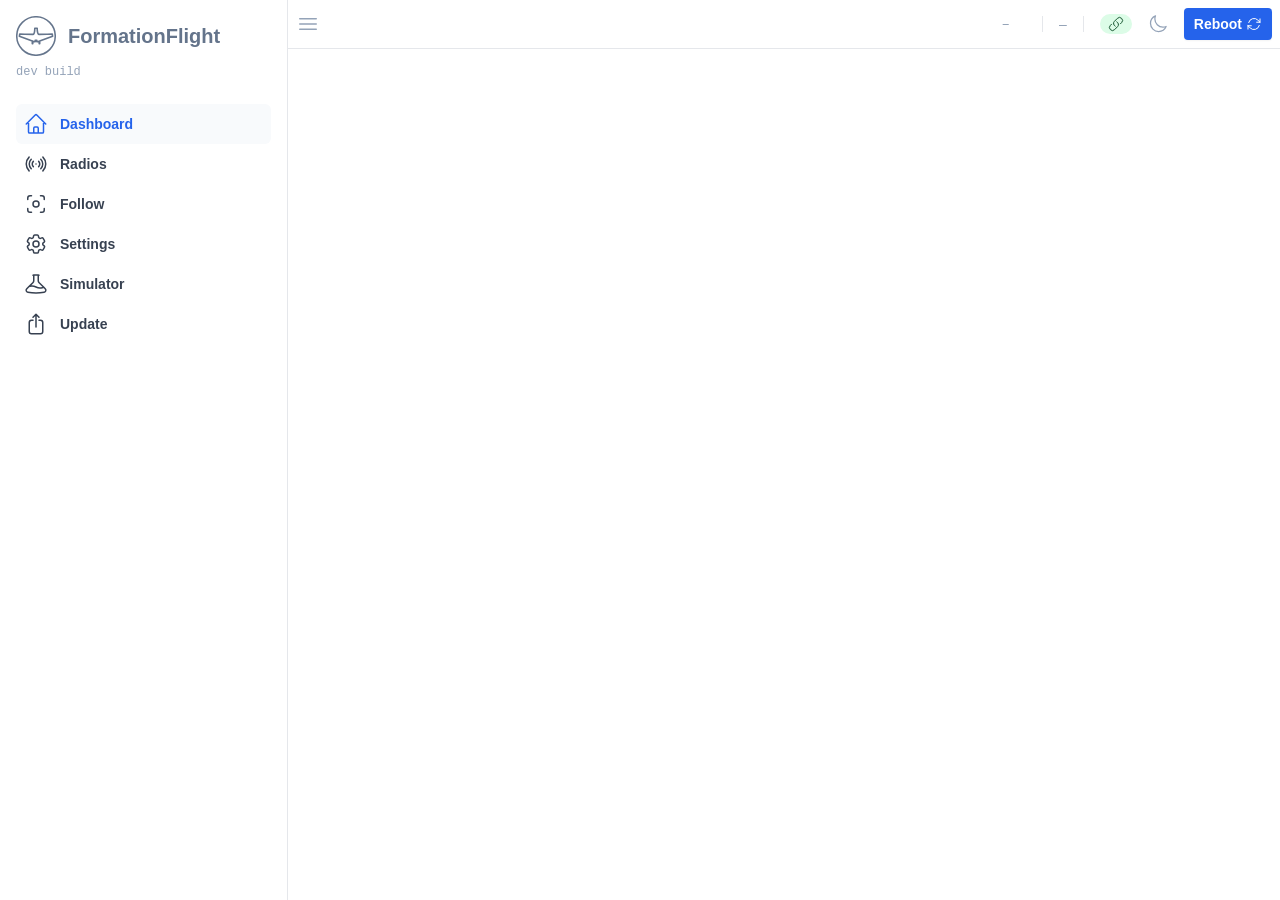
==== commit 361fc896: "Rewrite the dev mock server against the v2 API, and correct the contract doc scripts/mock_server.py " ====
--- a/html/index.html
+++ b/html/index.html
@@ -29,7 +29,7 @@
          utilities the vendored tailwind.css build was purged of. -->
     <link href="theme.css" rel="stylesheet" />
   </head>
-  <body class="h-full bg-white dark:bg-slate-900"></body>
+  <body class="h-full field-bg"></body>
   <script src="history.min.js"></script>
   <script type="module" src="main.js"></script>
 </html>
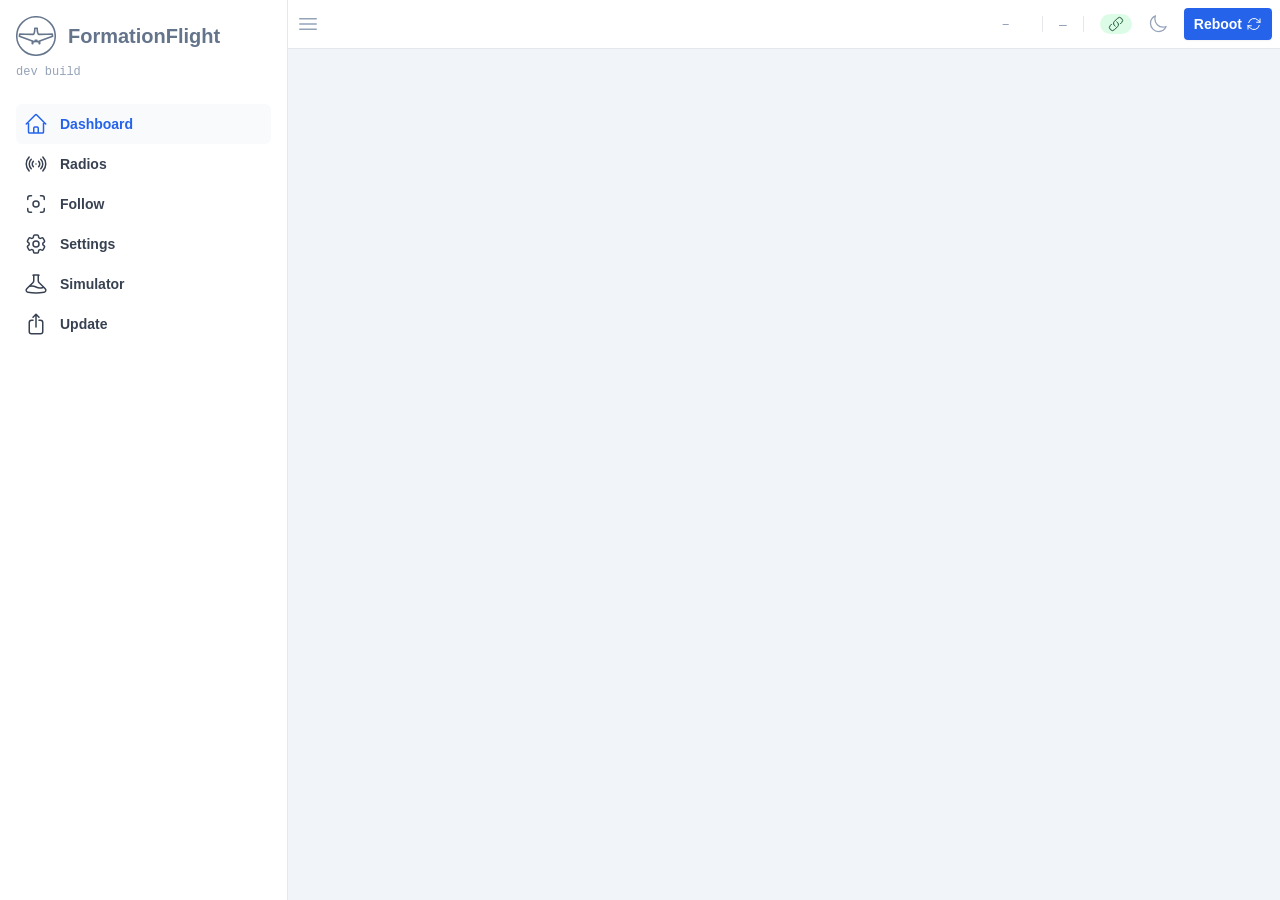
==== commit f2dd05c6: "Rewrite the web UI for v2, and make every UID in the API a hex string The old UI talked to endpoints" ====
--- a/html/index.html
+++ b/html/index.html
@@ -26,10 +26,12 @@
     <link href="formationflight.css" rel="stylesheet" />
     <link href="tailwind.css" rel="stylesheet" />
     <!-- Loaded last: it supplies the dark: variants and the handful of ordinary
-         utilities the vendored tailwind.css build was purged of. -->
+         utilities the vendored tailwind.css build was purged of, plus the two
+         surface classes that stand in for dark:bg-slate-900 (see theme.css:
+         that one utility exists in tailwind.css, but as a media query). -->
     <link href="theme.css" rel="stylesheet" />
   </head>
-  <body class="h-full field-bg"></body>
+  <body class="h-full page-bg"></body>
   <script src="history.min.js"></script>
   <script type="module" src="main.js"></script>
 </html>
--- a/html/theme.css
+++ b/html/theme.css
@@ -123,6 +123,26 @@
 .dark\:hover\:enabled\:bg-slate-600:hover:enabled:is(.dark *) { background-color: #475569 }
 .dark\:disabled\:bg-slate-800:disabled:is(.dark *) { background-color: #1e293b }
 
+/* ---- Surfaces -----------------------------------------------------------
+ *
+ * These two exist instead of `bg-slate-100 dark:bg-slate-900` and
+ * `bg-white dark:bg-slate-900`, and they are not stylistic.
+ *
+ * tailwind.css was built with darkMode:'media'. Its four surviving `dark:`
+ * utilities - including dark:bg-slate-900 - therefore sit inside
+ * `@media (prefers-color-scheme: dark)` with no `.dark` ancestor in the
+ * selector, so they fire off the operating system's preference and ignore the
+ * toggle in the header entirely. On a machine set to dark, a user who picked
+ * light mode got white cards with slate-900 input boxes inside them. There is
+ * no way to cancel one of those rules from a later stylesheet without also
+ * cancelling the light-mode background it is layered over, so the fix is to
+ * stop using the name. Everything else here is class-based and behaves.
+ */
+.page-bg { background-color: #f1f5f9 }   /* slate-100 */
+.field-bg { background-color: #ffffff }
+.dark .page-bg { background-color: #0f172a }   /* slate-900 */
+.dark .field-bg { background-color: #0f172a }
+
 /* ---- Local additions ----------------------------------------------------- */
 
 /* A radio a peer has NOT been heard on still occupies its slot in the row, and
